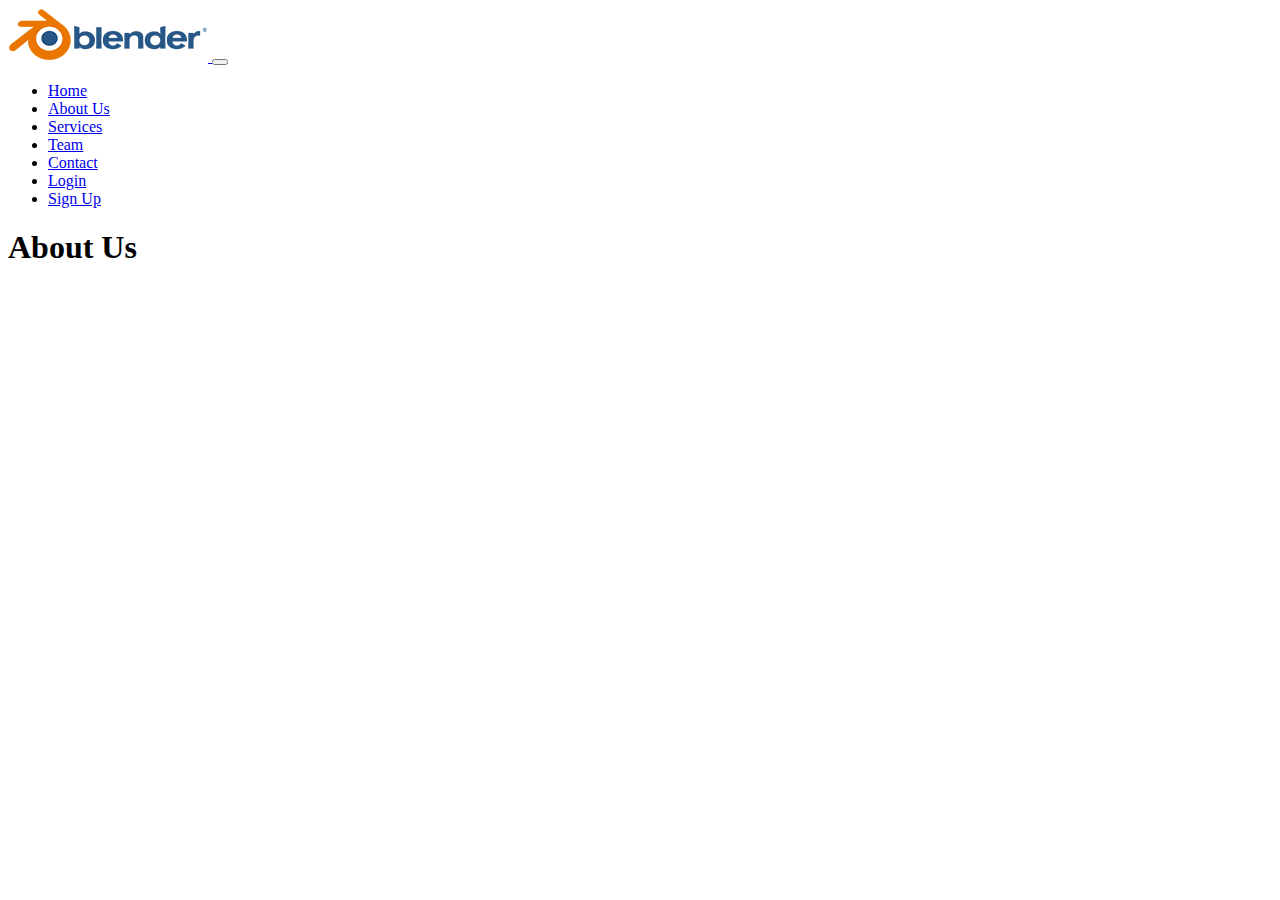
==== about.html @ 9dce0eb0 "added slider" ====
<!DOCTYPE html>
<html>
    <head>
        <meta charset="utf-8">
        <meta http-equiv="X-UA-Compatible" content="IE=edge">
        <title>About Us</title>
        <meta name="description" content="">
        <meta name="viewport" content="width=device-width, initial-scale=1">
        <link rel="icon" type="image/x-icon" href="./images/favicon.jpg">
        <link rel="stylesheet" href="./css/style.css">
        <!--Bootstrap cdn-->
        <link href="https://cdn.jsdelivr.net/npm/bootstrap@5.0.2/dist/css/bootstrap.min.css" rel="stylesheet" integrity="sha384-EVSTQN3/azprG1Anm3QDgpJLIm9Nao0Yz1ztcQTwFspd3yD65VohhpuuCOmLASjC" crossorigin="anonymous">
        <script src="https://cdn.jsdelivr.net/npm/bootstrap@5.0.2/dist/js/bootstrap.bundle.min.js" integrity="sha384-MrcW6ZMFYlzcLA8Nl+NtUVF0sA7MsXsP1UyJoMp4YLEuNSfAP+JcXn/tWtIaxVXM" crossorigin="anonymous"></script>
    </head>
    <body>
        <header>
            <nav class="navbar navbar-dark navbar-expand-lg bg-dark">
                <!-- Navbar content -->
                <div class="container-fluid">
                    <a class="navbar-brand" href="#">
                        <img src="./images/logo.png" alt="logo" class="img-fluid">
                    </a>
                    <button class="navbar-toggler" type="button" data-bs-toggle="collapse" data-bs-target="#navbarNavDropdown" aria-controls="navbarNavDropdown" aria-expanded="false" aria-label="Toggle navigation">
                      <span class="navbar-toggler-icon"></span>
                    </button>
                    <div class="collapse navbar-collapse justify-content-center" id="navbarNavDropdown">
                      <ul class="navbar-nav">
                        <li class="nav-item">
                          <a class="nav-link" aria-current="page" href="index.html">Home</a>
                        </li>
                        <li class="nav-item">
                          <a class="nav-link active" href="about.html">About Us</a>
                        </li>
                        <li class="nav-item">
                          <a class="nav-link" href="services.html">Services</a>
                        </li>
                        <li class="nav-item">
                            <a class="nav-link" href="team.html">Team</a>
                        </li>
                        <li class="nav-item">
                        <a class="nav-link" href="contact.html">Contact</a>
                        </li>
                        <li class="nav-item">
                            <a class="nav-link" href="login.html">Login</a>
                        </li>
                        <li class="nav-item">
                            <a class="nav-link" href="signup.html">Sign Up</a>
                        </li>
                      </ul>
                    </div>
                  </div>
              </nav>
        </header>
        <main>
            <h1>About Us</h1>
        </main>
        <footer>

        </footer>
        
        <script src="" async defer></script>
        
    </body>
</html>
---- css/style.css ----
.navbar{
    padding:0 !important;
}
.carousel-inner{
    width:100%;
    max-height: 500px !important;
}
.carousel-caption{
    top:30% !important;
}
.heading-1{
    color:#ffeb00;
}
.heading-2{
    color:#e400ff;
}
.heading-3{
    color:#fff;
}
.carousel-control-prev-icon {
    background-image: url("data:image/svg+xml;charset=utf8,%3Csvg xmlns='http://www.w3.org/2000/svg' fill='%23fff' viewBox='0 0 8 8'%3E%3Cpath d='M5.25 0l-4 4 4 4 1.5-1.5-2.5-2.5 2.5-2.5-1.5-1.5z'/%3E%3C/svg%3E") !important;
}
   
.carousel-control-next-icon {
    background-image: url("data:image/svg+xml;charset=utf8,%3Csvg xmlns='http://www.w3.org/2000/svg' fill='%23fff' viewBox='0 0 8 8'%3E%3Cpath d='M2.75 0l-1.5 1.5 2.5 2.5-2.5 2.5 1.5 1.5 4-4-4-4z'/%3E%3C/svg%3E") !important;
}
.carousel-dark .carousel-control-next-icon, .carousel-dark .carousel-control-prev-icon {
    filter: invert(0) grayscale(255) !important;
}
.carousel-dark .carousel-indicators [data-bs-target] {
    background-color: #fff !important;
}
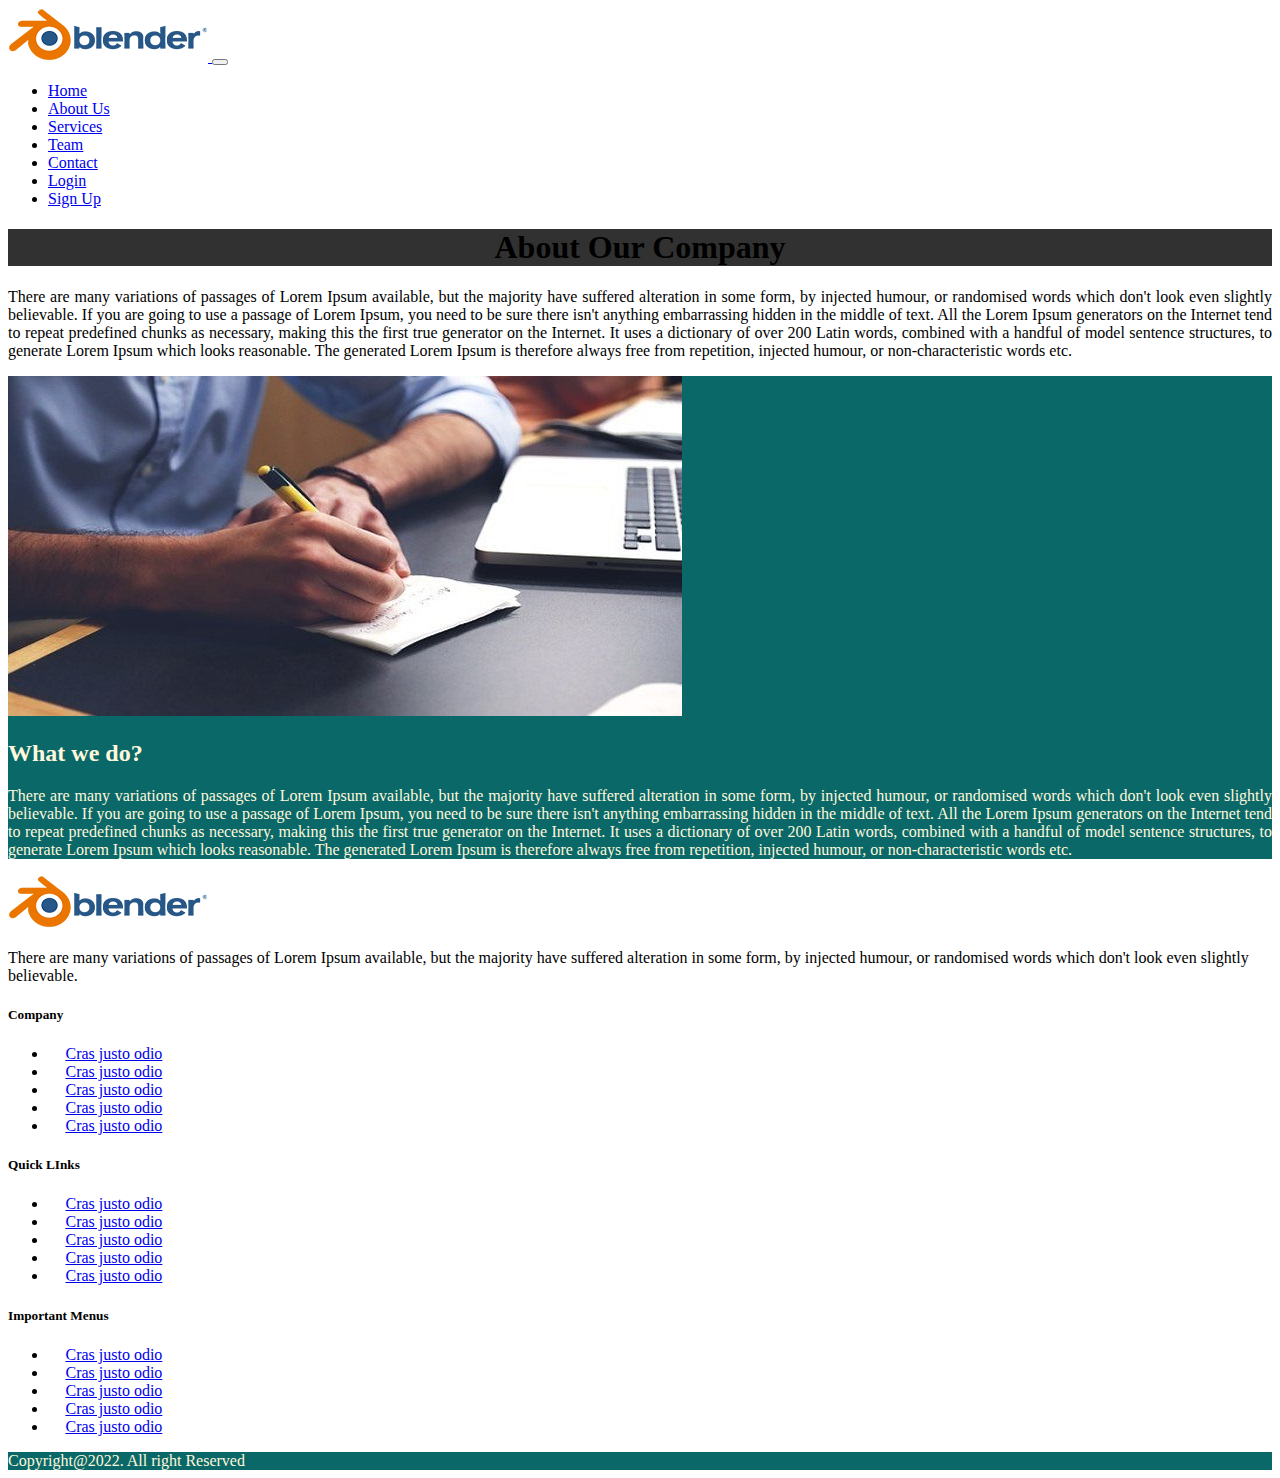
==== commit 605417cf: "added pages" ====
--- a/about.html
+++ b/about.html
@@ -51,11 +51,75 @@
                   </div>
               </nav>
         </header>
+        <div class="p-5 mb-4 custombg rounded-3">
+          <div class="container-fluid py-5">
+            <center><h1 class="fw-light text-white text-uppercase border-bottom border-success pb-2 d-inline">About Our Company</h1></center>
+          </div>
+        </div>
         <main>
-            <h1>About Us</h1>
+          <div class="container mt-5 text-center custom-class">
+            <p class="mt-5 fs-5 fw-lighter">There are many variations of passages of Lorem Ipsum available, but the majority have suffered alteration in some form, by injected humour, or randomised words which don't look even slightly believable. If you are going to use a passage of Lorem Ipsum, you need to be sure there isn't anything embarrassing hidden in the middle of text. All the Lorem Ipsum generators on the Internet tend to repeat predefined chunks as necessary, making this the first true generator on the Internet. It uses a dictionary of over 200 Latin words, combined with a handful of model sentence structures, to generate Lorem Ipsum which looks reasonable. The generated Lorem Ipsum is therefore always free from repetition, injected humour, or non-characteristic words etc.</p>
+          </div>
+          <div class="container mt-5 custom-background pt-3 pb-3">
+            <div class="row">
+              <div class="col-md-6 align-self-center">
+                <img src="./images/about.jpg" class="img-fluid rounded" alt="about">
+              </div>
+              <div class="col-md-6 custom-class align-self-center">
+                <h2 class="text-center fw-normal mt-3 mt-sm-0">What we do?</h2>
+                <p class="fw-lighter">
+                  There are many variations of passages of Lorem Ipsum available, but the majority have suffered alteration in some form, by injected humour, or randomised words which don't look even slightly believable. If you are going to use a passage of Lorem Ipsum, you need to be sure there isn't anything embarrassing hidden in the middle of text. All the Lorem Ipsum generators on the Internet tend to repeat predefined chunks as necessary, making this the first true generator on the Internet. It uses a dictionary of over 200 Latin words, combined with a handful of model sentence structures, to generate Lorem Ipsum which looks reasonable. The generated Lorem Ipsum is therefore always free from repetition, injected humour, or non-characteristic words etc.
+                </p>
+              </div>
+            </div>
+          </div>
         </main>
-        <footer>
-
+        <footer class="mt-5 border-top pt-5">
+          <div class="container-fluid">
+            <div class="row mb-3 border-bottom border-1 pb-5">
+              <div class="col-md-3">
+                <img src="./images/logo.png" alt="logo" class="img-fluid">
+                <p class="fw-light">
+                  There are many variations of passages of Lorem Ipsum available, but the majority have suffered alteration in some form, by injected humour, or randomised words which don't look even slightly believable.
+                </p>
+              </div>
+              <div class="col-md-3">
+                <h5 class="fw-bold list-group-item">Company</h5>
+                <ul class="list-group">
+                  <li class="list-group-item"><a class="text-decoration-none text-dark" href="#">Cras justo odio</a></li>
+                  <li class="list-group-item"><a class="text-decoration-none text-dark" href="#">Cras justo odio</a></li>
+                  <li class="list-group-item"><a class="text-decoration-none text-dark" href="#">Cras justo odio</a></li>
+                  <li class="list-group-item"><a class="text-decoration-none text-dark" href="#">Cras justo odio</a></li>
+                  <li class="list-group-item"><a class="text-decoration-none text-dark" href="#">Cras justo odio</a></li>
+                </ul>
+              </div>
+              <div class="col-md-3">
+                <h5 class="fw-bold list-group-item">Quick LInks</h5>
+                <ul class="list-group">
+                  <li class="list-group-item"><a class="text-decoration-none text-dark" href="#">Cras justo odio</a></li>
+                  <li class="list-group-item"><a class="text-decoration-none text-dark" href="#">Cras justo odio</a></li>
+                  <li class="list-group-item"><a class="text-decoration-none text-dark" href="#">Cras justo odio</a></li>
+                  <li class="list-group-item"><a class="text-decoration-none text-dark" href="#">Cras justo odio</a></li>
+                  <li class="list-group-item"><a class="text-decoration-none text-dark" href="#">Cras justo odio</a></li>
+                </ul>
+              </div>
+              <div class="col-md-3">
+                <h5 class="fw-bold list-group-item">Important Menus</h5>
+                <ul class="list-group">
+                  <li class="list-group-item"><a class="text-decoration-none text-dark" href="#">Cras justo odio</a></li>
+                  <li class="list-group-item"><a class="text-decoration-none text-dark" href="#">Cras justo odio</a></li>
+                  <li class="list-group-item"><a class="text-decoration-none text-dark" href="#">Cras justo odio</a></li>
+                  <li class="list-group-item"><a class="text-decoration-none text-dark" href="#">Cras justo odio</a></li>
+                  <li class="list-group-item"><a class="text-decoration-none text-dark" href="#">Cras justo odio</a></li>
+                </ul>
+              </div>
+            </div>
+          </div>
+            <div class="row text-center custom-background align-self-center copyright">
+              <div class="col-md-12">
+                <p>Copyright@2022. All right Reserved</p>
+              </div>
+            </div>
         </footer>
         
         <script src="" async defer></script>
--- a/css/style.css
+++ b/css/style.css
@@ -1,3 +1,4 @@
+
 .navbar{
     padding:0 !important;
 }
@@ -29,4 +30,82 @@
 }
 .carousel-dark .carousel-indicators [data-bs-target] {
     background-color: #fff !important;
-}+}
+.custom-class p{
+    text-align: justify;
+}
+.custom-background{
+    background-color: rgb(10, 104, 104);
+    color: cornsilk;
+}
+.icon-color i{
+    color:rgb(10, 104, 104);
+}
+.card:hover i{
+    transform: rotate(360deg);
+    transition: transform .5s ease-in-out;
+    color: rgb(14, 7, 97);
+}
+.own-shadow {
+    box-shadow: 0 .125rem .25rem rgba(0,0,0,.075);
+}
+.card:hover{
+    box-shadow: 0 1rem 3rem rgba(0,0,0,.175);
+    cursor: pointer;
+}
+.card:hover h5, .card:hover p{
+    color: dodgerblue;
+}
+.team-image{
+    max-width: 80% !important;
+}
+/**.mydiv{
+    border: 3px dashed #e400ff;
+    position: relative;
+}
+.myimage{
+    max-width:30% !important; 
+    position: absolute; 
+    top:-25%; 
+    left: 36%;
+}
+@media only screen and (max-width: 575px) {
+    .myimage {
+        max-width:25% !important; 
+        position: absolute; 
+        top:-25%; 
+        left: 37%;
+    }
+    .mydiv h2{
+        padding-top: 20px;
+    }
+  }
+  **/
+  #map {
+    max-height: 100%;
+  }
+  .list-group-item{
+      border: none !important;
+  }
+  .copyright{
+      margin: 0 !important;
+      padding:0 !important;
+  }
+  .copyright p{
+      margin:8px 0;
+  }
+  .list-group .list-group-item::before{
+      content: "\f061";
+      font-family: "Font Awesome 5 Pro";
+      margin-right: 5px;
+      font-weight: 500;
+  }
+  .swiper {
+    width: 600px;
+    height: 300px;
+  }
+.custombg{
+    background-color: rgba(0, 0, 0, 0.808);
+}
+
+
